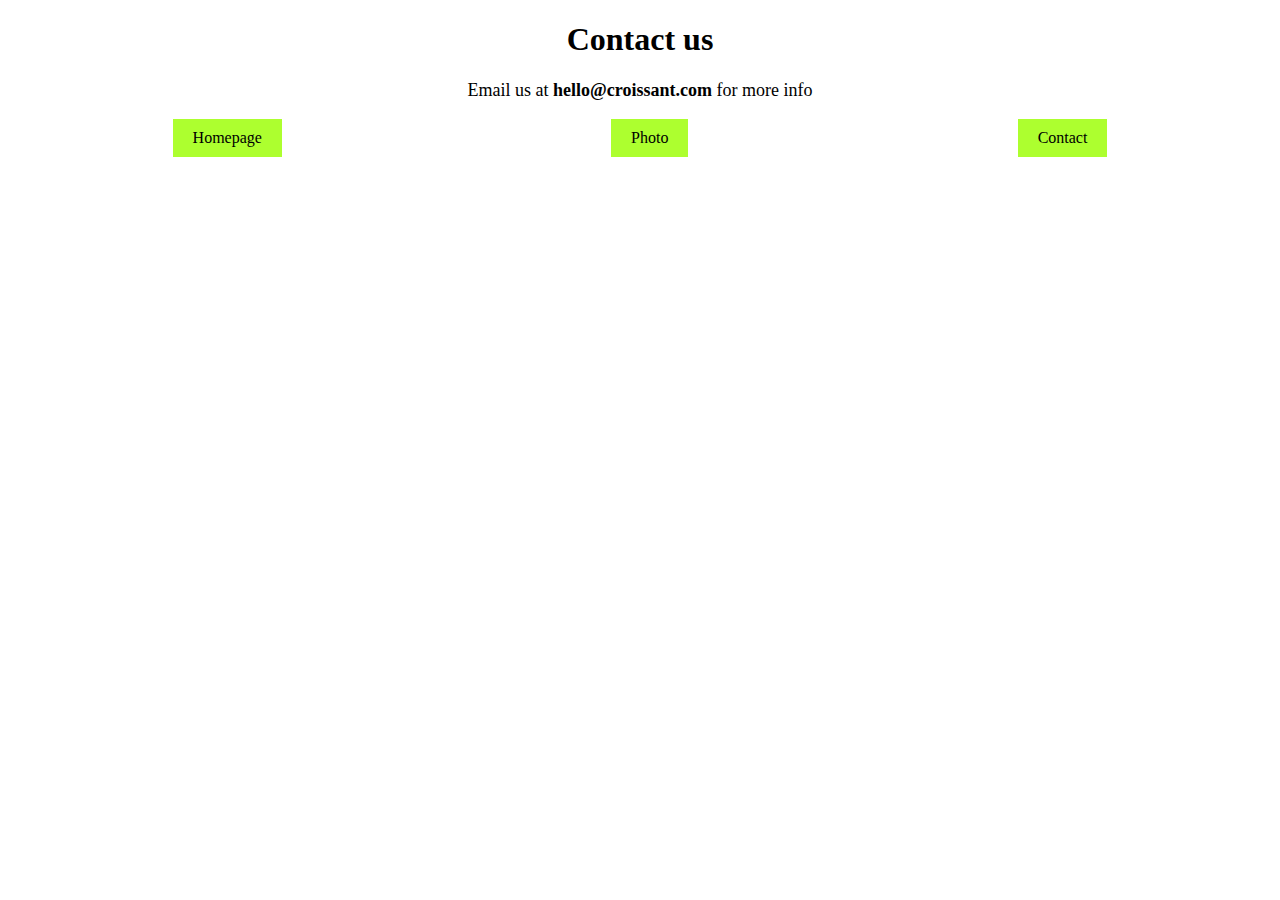
==== contact.html @ f41765d1 "created page sctructure" ====
<!DOCTYPE html>
<html lang="en">
  <head>
    <meta charset="UTF-8" />
    <meta name="viewport" content="width=device-width, initial-scale=1.0" />
    <title>Document</title>
    <link
      href="https://cdn.jsdelivr.net/npm/bootstrap@5.3.0/dist/css/bootstrap.min.css"
      rel="stylesheet"
      integrity="sha384-9ndCyUaIbzAi2FUVXJi0CjmCapSmO7SnpJef0486qhLnuZ2cdeRhO02iuK6FUUVM"
      crossorigin="anonymous"
    />
    <link rel="stylesheet" href="styles.css" />
  </head>
  <body>
    <div class="container">
      <h1 class="mt-3">Contact us</h1>
      <p class="mt-3 mb-5">
        Email us at <strong>hello@croissant.com</strong> for more info
      </p>
      <div class="links">
        <a href="index.html">Homepage</a>
        <a href="photo.html">Photo</a>
        <a href="contact.html">Contact</a>
      </div>
    </div>
  </body>
</html>
---- styles.css ----
h1 {
    text-align: center;
}

.links {
    display: flex;
    justify-content: space-around;
}

p {
    text-align: center;
    font-size: 18px;
}

a {
    text-decoration: none;
    color: black;
    background-color: greenyellow;
    padding: 10px 20px;
}
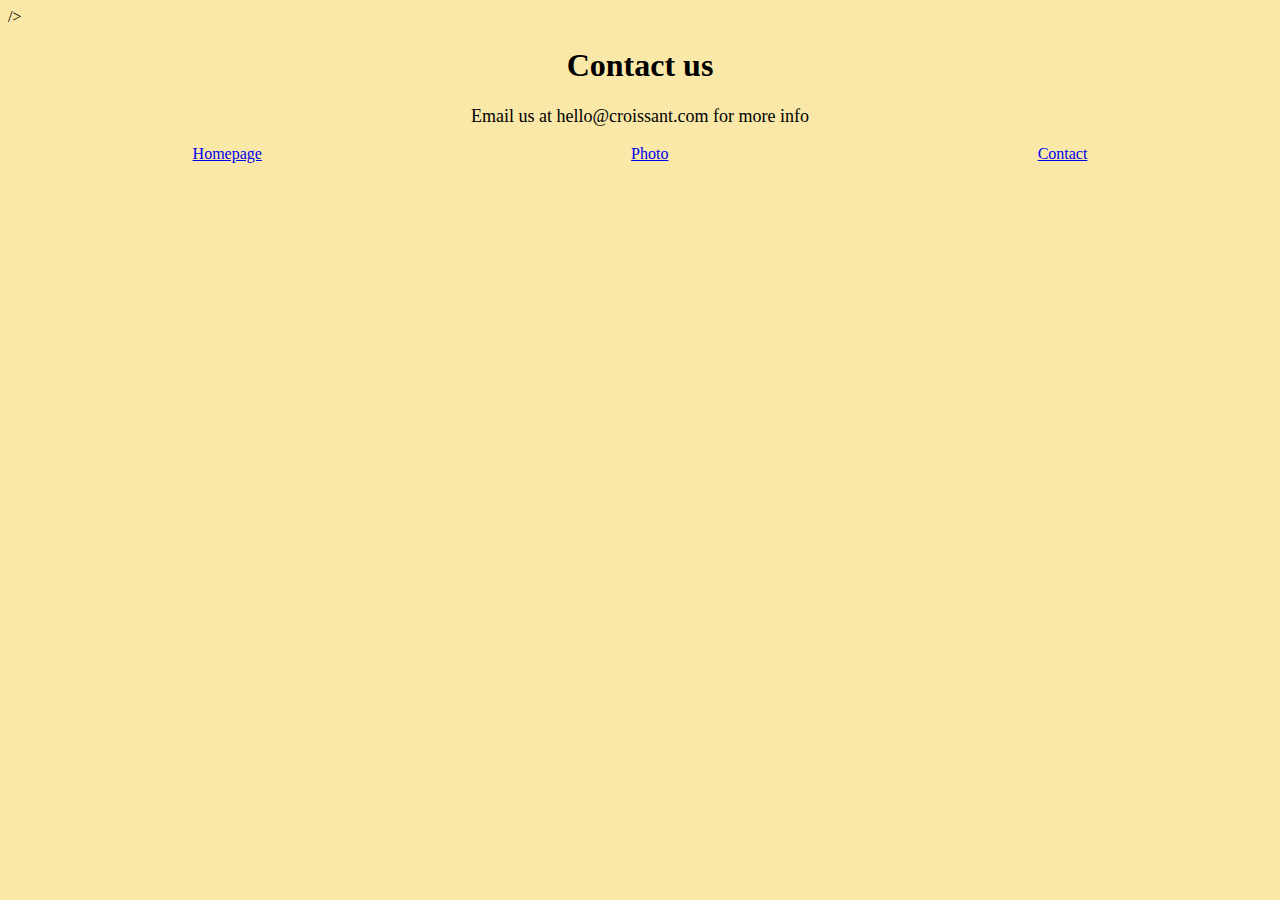
==== commit cb3ef8ea: "added seo" ====
--- a/contact.html
+++ b/contact.html
@@ -1,9 +1,14 @@
 <!DOCTYPE html>
 <html lang="en">
   <head>
-    <meta charset="UTF-8" />
+    <meta
+      charset="UTF-8"
+      name="description"
+      content="contact page to know more info about croissants"
+    />
     <meta name="viewport" content="width=device-width, initial-scale=1.0" />
-    <title>Document</title>
+    />
+    <title>Contact page</title>
     <link
       href="https://cdn.jsdelivr.net/npm/bootstrap@5.3.0/dist/css/bootstrap.min.css"
       rel="stylesheet"
@@ -16,12 +21,14 @@
     <div class="container">
       <h1 class="mt-3">Contact us</h1>
       <p class="mt-3 mb-5">
-        Email us at <strong>hello@croissant.com</strong> for more info
+        Email us at
+        <a href="mailto:hello@croissant.com" class="contact-link"></a
+        >hello@croissant.com for more info
       </p>
       <div class="links">
-        <a href="index.html">Homepage</a>
-        <a href="photo.html">Photo</a>
-        <a href="contact.html">Contact</a>
+        <a href="index.html" class="btn btn-primary">Homepage</a>
+        <a href="photo.html" class="btn btn-primary">Photo</a>
+        <a href="contact.html" class="btn btn-primary">Contact</a>
       </div>
     </div>
   </body>
--- a/styles.css
+++ b/styles.css
@@ -1,3 +1,6 @@
+body {
+    background-color: #F9E8A7;
+}
 h1 {
     text-align: center;
 }
@@ -5,6 +8,7 @@
 .links {
     display: flex;
     justify-content: space-around;
+    
 }
 
 p {
@@ -12,9 +16,7 @@
     font-size: 18px;
 }
 
-a {
-    text-decoration: none;
-    color: black;
-    background-color: greenyellow;
-    padding: 10px 20px;
-}+a .contact-link {
+    text-decoration: underline;
+}
+
